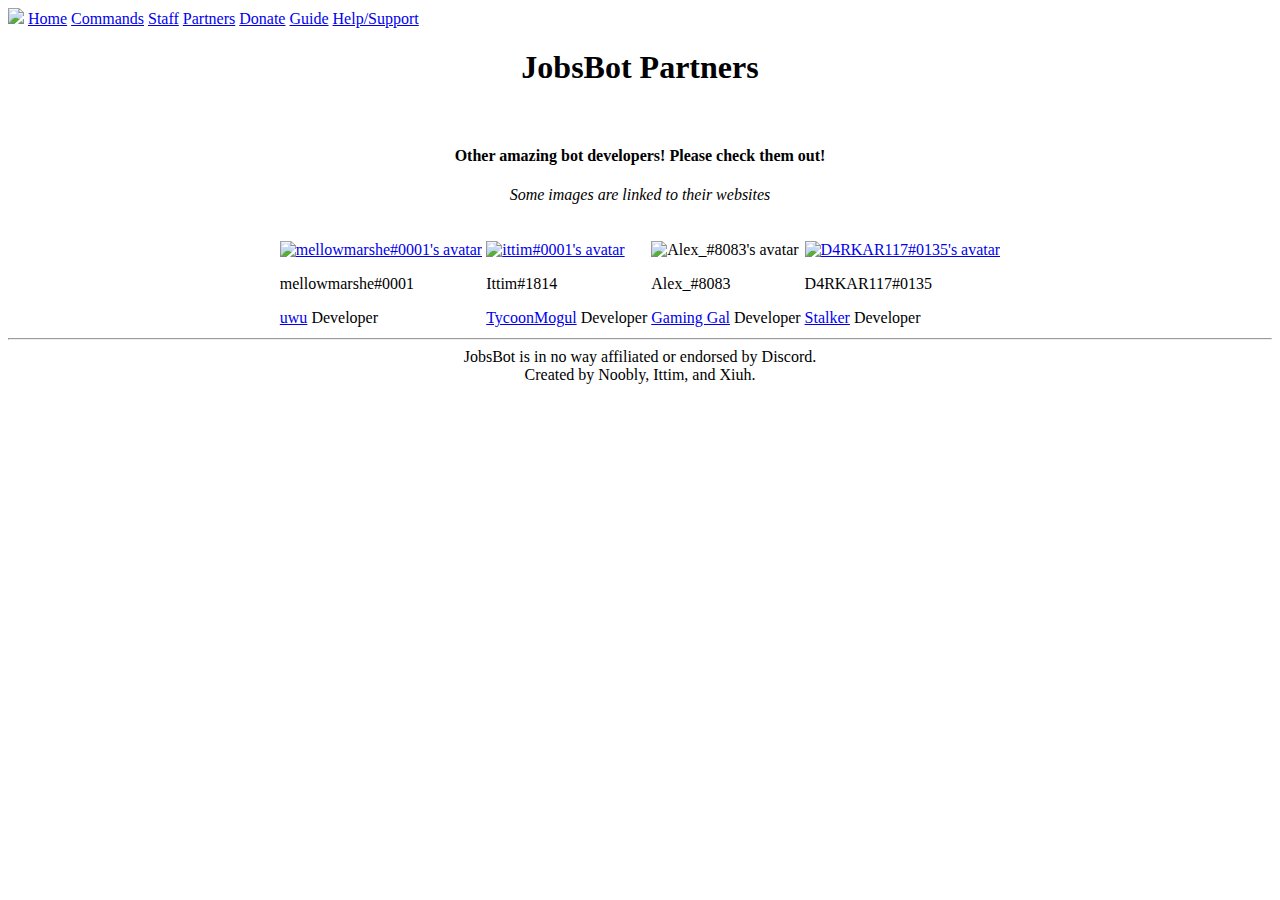
==== partners.html @ f33f458d "Create partners.html" ====
<html>
  <head>
    <title>JobsBot | Partners</title>
    <link rel="icon" type="image/gif/png" href="https://cdn.glitch.com/afd94464-7331-4dca-88a0-6db069cfd028%2FJobsBotIcon.png?1543623609866">
    <meta name="keywords" content="JobsBot, Economy, discord, bot, d.js, d.py, staff page">
    <meta name="description" content="This is the staff page of JobsBot, a roleplay economy based Discord bot made by XiuhcoatlSlayer#5248!">
    <link rel="stylesheet" type="text/css" href="/style.css"> 
  </head>
  
  <body>
    <div class="topnav">
      <a href="https://discordapp.com/oauth2/authorize?client_id=509926459511668746&scope=bot&permissions=268823766" target="_blank"><img src="https://cdn.glitch.com/afd94464-7331-4dca-88a0-6db069cfd028%2Flogo_JobsBot.png?1546204026021" class="bot-logo"></a>
      <a href="index.html">Home</a>
      <a href="commands.html">Commands</a>
      <a href="staff.html">Staff</a>
      <a href="partners.html" class="active">Partners</a>
      <a href="donate.html">Donate</a>
      <a href="guide.html">Guide</a>
      <a href="https://discord.gg/p4RYPsb" target="_blank">Help/Support</a>
    </div>
    <center>
    <div class="body-container">
        <div class="body-header-container">
          <h1 class="body-header">JobsBot Partners</h1>
          <br>
          <h4>Other amazing bot developers! Please check them out!</h4>
          <p><i>Some images are linked to their websites</i></p>
          <br>
        </div>
          
        <table id="team-container-table">
          <tr id="partner-row">
            <td colspan="2">
              <a href="https://uwu-bot.xyz/" target="_blank">
                <img src="https://cdn.glitch.com/afd94464-7331-4dca-88a0-6db069cfd028%2Fpfp_mellowmarshe.png?1547533688139" alt="mellowmarshe#0001's avatar" class="team-pfp-img partner-pfp-img">
              </a>
              <p class="discord-name">mellowmarshe#0001</p>
              <p><a href="https://discordbots.org/bot/508725128427995136">uwu</a> Developer</p>
            </td>
             <td colspan="2">
              <a href="https://coopdevs.com/tminfo.html" target="_blank">
                <img src="https://cdn.glitch.com/afd94464-7331-4dca-88a0-6db069cfd028%2Fpfp_Ittim.gif?1546753678153" alt="ittim#0001's avatar" class="team-pfp-img partner-pfp-img">
              </a>
              <p class="discord-name">Ittim#1814</p>
              <p><a href="https://discordbots.org/bot/495810103866556426">TycoonMogul</a> Developer</p>
            </td>
            <td colspan="2">
                <img src="https://cdn.glitch.com/afd94464-7331-4dca-88a0-6db069cfd028%2Fpfp_Alex_.gif?1546844146534" alt="Alex_#8083's avatar" class="team-pfp-img partner-pfp-img">
              <p class="discord-name">Alex_#8083</p>
              <p><a href="https://discordbots.org/bot/449730959663693824">Gaming Gal</a> Developer</p>
            </td>
            <td colspan="2">
              <a href="https://d4rkar117.github.io/stalker-bot/" target="_blank">
                <img src="https://tinyurl.com/y756nlk9" alt="D4RKAR117#0135's avatar" class="team-pfp-img partner-pfp-img">
              </a>
              <p class="discord-name">D4RKAR117#0135</p>
              <p><a href="https://discordbots.org/bot/496184604559015936" target="_blank">Stalker</a> Developer</p>
            </td>
          </tr>
        </table>
        
        <hr>
        <footer class="footer">JobsBot is in no way affiliated or endorsed by Discord.<br>
            Created by Noobly, Ittim, and Xiuh.</footer>
      </div>
    </center>
  </body>
</html>
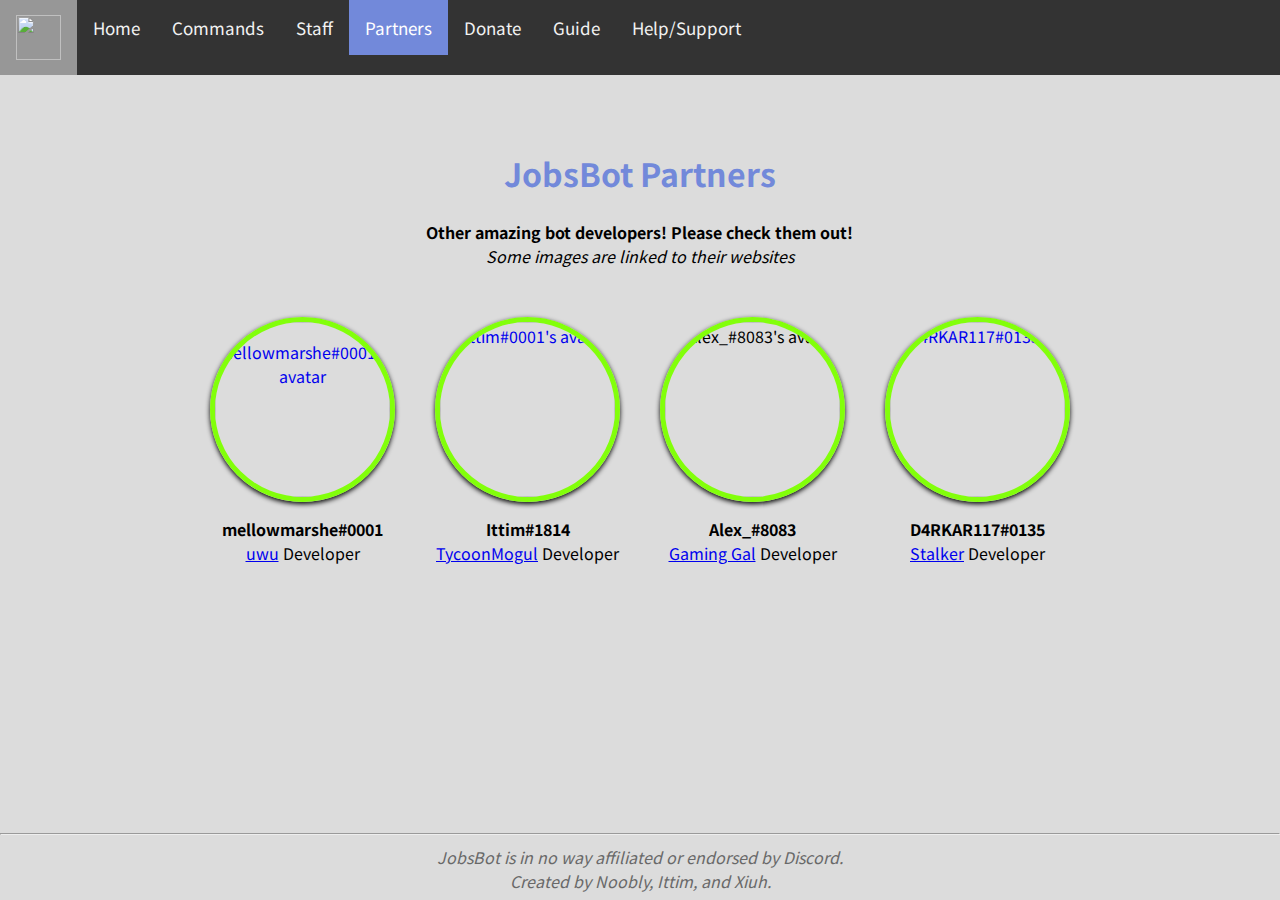
==== commit 385b1819: "Update partners.html" ====
--- a/partners.html
+++ b/partners.html
@@ -4,7 +4,8 @@
     <link rel="icon" type="image/gif/png" href="https://cdn.glitch.com/afd94464-7331-4dca-88a0-6db069cfd028%2FJobsBotIcon.png?1543623609866">
     <meta name="keywords" content="JobsBot, Economy, discord, bot, d.js, d.py, staff page">
     <meta name="description" content="This is the staff page of JobsBot, a roleplay economy based Discord bot made by XiuhcoatlSlayer#5248!">
-    <link rel="stylesheet" type="text/css" href="/style.css"> 
+    <link rel="stylesheet" href="./style.css"> 
+		<link rel="stylesheet" href="./navstyles.css">
   </head>
   
   <body>
--- a/style.css
+++ b/style.css
@@ -0,0 +1,305 @@
+    /*imports*/
+@import url('https://fonts.googleapis.com/css?family=Noto+Sans+TC');
+@import url('https://fonts.googleapis.com/css?family=Source+Code+Pro');
+
+@import url('/navstyles.css');
+
+/*////////// Element Styles //////////*/
+* {
+  margin:0px;
+  padding:0px;
+}
+body {
+  background-color:	gainsboro;
+  font-family:"Noto Sans TC", sans-serif;
+}
+
+footer {
+  color: #696969;
+  font-style: italic;
+  margin-top:50px;
+  display:block;
+  position: absolute;
+  bottom: 7.5px;
+  left: 0;
+  right: 0;
+}
+
+hr {
+  position:absolute;
+  bottom: 65px;
+  left:0;
+  right:0;
+}
+
+#index-hr {
+  bottom: 85px;
+}
+
+html {
+  position:relative; 
+  min-height: 100%;
+}
+html, body{
+  margin:0;
+  padding:0;
+} 
+
+hr {
+  margin-top:15px;
+}
+
+h1 {
+  font-weight:bold;
+}
+
+table, th, td {
+    width: 50%; 
+    padding: 4px;
+    text-align: center;
+}
+
+th {
+    text-align: left;
+}
+
+tr td:last-child{
+    width:1%;
+    white-space:nowrap;
+}
+
+img {
+  user-select:none;
+}
+
+::-moz-selection {
+  color:#ffffff;
+  background-color:	#7289da;
+}
+
+::selection {
+  color:#ffffff;
+  background-color:	#7289da;
+}
+
+/*////////// Global Classes //////////*/
+.body-container {
+  width:90%;
+  margin-bottom:100px;
+
+}
+
+.body-header {
+  color:#32CD32;
+  color:#7289da;
+  text-align:center;
+}
+
+.body-header-container {
+  width:90%;
+  height:auto;
+  margin-top:150px;
+}
+
+/*Button Styles*/
+.button {
+  font: bold 32px Arial;
+  text-decoration: none;
+  background-color: #4CAf50;
+  background-color: #72da89;
+  color: white;
+  padding: 14px 40px;
+  border-radius: 12px;
+  margin: 7.5px;
+  border: 2px solid black;
+  transition-duration:400ms;
+}
+.button:hover {
+  background-color: white;
+  color: #4CAf50;
+}
+
+
+.bot-logo {
+  width:45px;
+  height:45px;
+  padding:0px;
+}
+
+.codeblock {
+  background-color: rgba(0,0,0,.25);
+  border-radius:5px;
+  margin: 2.5px;
+  padding: 2.5px;
+  font-size: 15px;
+  font-family: "Source Code Pro", "Open Sans", sans-serif;
+}
+/*////////// Staff.html Classes //////////*/
+
+.team-container-table { 
+  width:75%;
+  margin-left:5%;
+  margin-right:5%;
+}
+
+.team-staff-table {
+  width:50%;
+}
+
+.team-helper-table {
+  width:50%;
+}
+
+#developer-row td {
+  width:90%;
+}
+
+#admin-row td {
+  width:50%;
+}
+
+#staff-row td {
+  width:33%;
+}
+
+#helper-row td {
+  width:50%;
+}
+  
+
+/*Start of team pfp styles*/
+
+.team-pfp-img {
+  height:175px;
+  width:175px;
+  
+  border-radius:50%;
+  border-width: 5px;
+  border-style: solid;
+  box-shadow: 0px 2px 5px black;
+  text-align: center;
+  
+  margin:15px;
+  padding:0px;
+  
+  transition-duration:200ms;
+}
+
+a .team-pfp-img:hover {
+  border-width: 10px;
+  height: 165px;
+  width:  165px;
+  transition-duration:200ms;
+  
+}
+
+.developer-pfp-img { border-color: #2ECC70; }
+
+.admin-pfp-img { border-color: #6C3A83; }
+
+.staff-pfp-img { border-color: #ff006b; }
+
+.helper-pfp-img { border-color: #F67A0D; }
+
+.webd-pfp-img { border-color: #b48787; }
+
+.partner-pfp-img { border-color:#82FF0A; }
+
+.discord-name { font-weight:bold;}
+
+#vote-embed {
+  margin-top:25px;
+  display:block;
+}
+
+#invite-embed {
+  display:block;
+}
+
+#index-table {
+	width:90%;
+}
+
+#index-table-text {
+  width:60%;
+  text-align:left;
+}
+
+#index-table-text ul li ul li{
+  margin-left:45px;
+}
+
+p.table-title {
+  font-size: 18px;
+}
+
+.command-table {
+  width:80%;
+  background-color:lightgray;
+  border:solid;
+  border-collapse: collapse;
+}
+
+.command-table td {
+  border:solid 2px black;
+}
+
+.command-table th {
+  text-align:center;
+}
+
+.cmd-td {
+  width:15%;
+}
+
+.alias-td {
+  width:25%;
+}
+
+.perm-td {
+  width:15%;
+}
+
+.desc-td {
+  width:45%;
+}
+
+/*////////// Donate.html Styles //////////*/
+#donation-table {
+  text-align:left;
+}
+
+#donation-table td {
+  text-align:left;
+}
+
+#donation-table td ul {
+  margin-left:50px;
+}
+
+.donator-pfp-img { border: 5px solid #fe48ff; }
+
+.paypal-button {
+  border-color: #012169; /*PayPal Blue*/
+}
+
+.patreon-img {
+  border: 5px solid #052d49; /*Patreon Grey*/
+  border-radius:50%;
+}
+
+.donate-img {
+  display: inline-block;
+  
+  height: 100px;
+  width: 100px;
+  
+  padding: 0px;
+  margin:0px;
+}
+
+/*Guide.html Styles*/
+#guide-table {
+  text-align:center;
+  border: 2px solid black;
+}
--- a/navstyles.css
+++ b/navstyles.css
@@ -0,0 +1,44 @@
+.topnav {
+  background-color: #333;
+  /*background-color: rgba(31,31,31,0.75);*/
+  overflow: hidden;
+  position: fixed;
+  top: 0;
+  width: 100%;
+}
+
+.topnav a {
+  float: left;
+  color: #f2f2f2;
+  text-align: center;
+  padding: 15px 16px;
+  text-decoration: none;
+  font-size: 17px;
+  transition-duration:400ms;
+  /*border-right:1px rgba(255,255,255,0.75) solid;*/
+}
+
+.topnav a:last-child, .topnav a:first-child {
+  border-right:none;
+}
+
+.topnav a:hover {
+  background-color: #dadada;
+  background-color: rgba(186,186,186,.75);
+  color: black;
+  transition-duration:400ms;
+}
+
+.topnav a.active {
+  background-color: #7289da;
+  color: white;
+}
+
+/*Highlight*/
+::selection { color:#e7e7e7; background-color:#008EBF; }
+/* width */
+::-webkit-scrollbar { width: 10px; }
+/* Handle */
+::-webkit-scrollbar-thumb { background: #888; }
+/* Handle on hover */
+::-webkit-scrollbar-thumb:hover { background: #555; }
